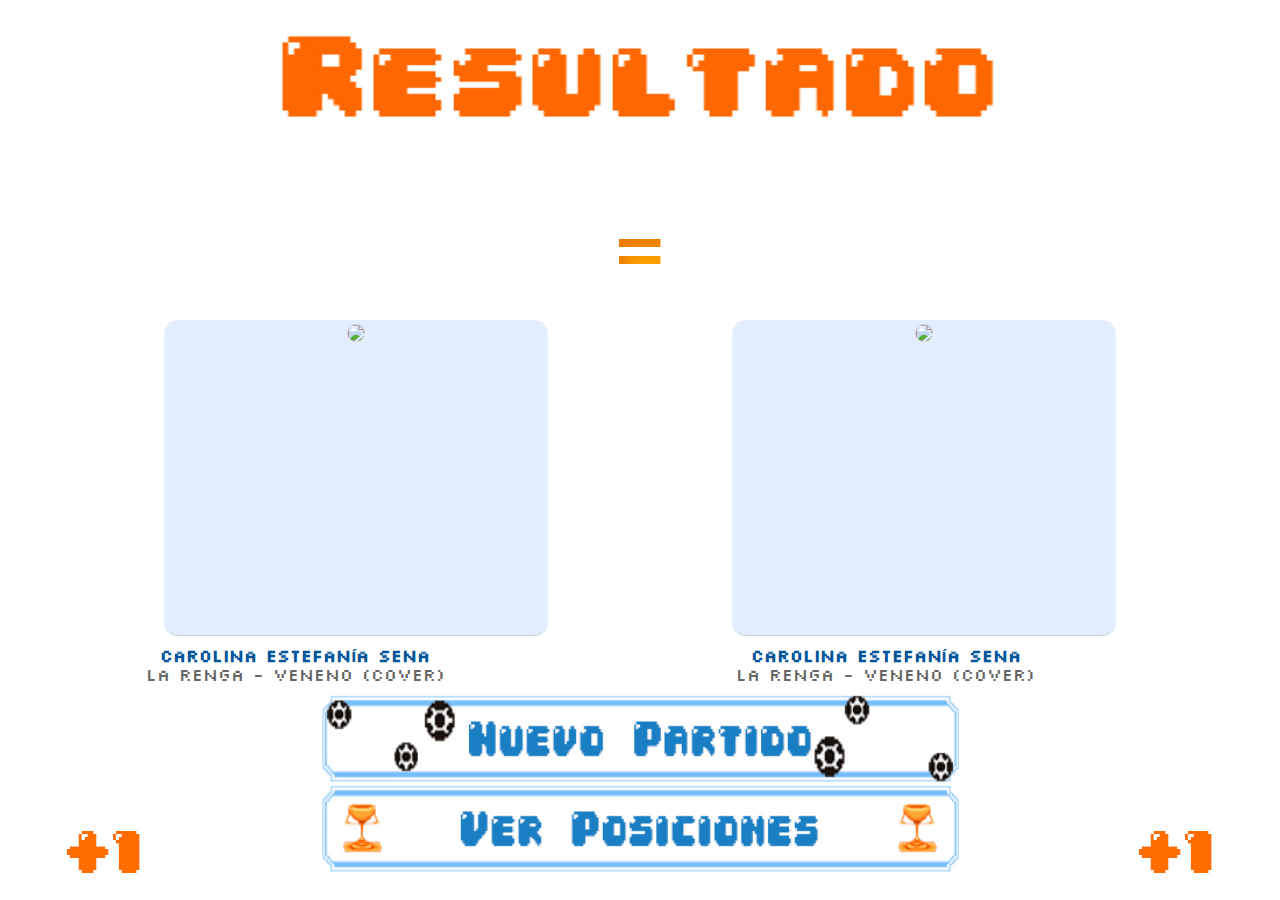
==== www/empate.html @ bfbac4f6 "Guardo en local storage el resultado del partido" ====
<!DOCTYPE html>
<!--
To change this license header, choose License Headers in Project Properties.
To change this template file, choose Tools | Templates
and open the template in the editor.
-->
<html>
    <head>

        <!--<meta http-equiv="Content-Security-Policy" content="default-src 'self' data: gap: https://ssl.gstatic.com 'unsafe-eval'; style-src 'self' 'unsafe-inline'; media-src *">-->
        <meta name="format-detection" content="telephone=no">
        <meta name="msapplication-tap-highlight" content="no">
        <meta name="viewport" content="user-scalable=no, initial-scale=1, maximum-scale=1, minimum-scale=1, width=device-width">
        <link rel="stylesheet" href="css/style.css" type="text/css"/>
        <title>Torneo de bandas - Descubrí música jugando</title>
        <link href="//netdna.bootstrapcdn.com/font-awesome/3.1.1/css/font-awesome.min.css" rel="stylesheet"/>
        <link rel="stylesheet" href="fonts/Silkscreen-fontfacekit/stylesheet.css" type="text/css" media="all" />

        <script type="text/javascript">
            var baseURILayout = "http://www.comunidadfusa.com";
            var baseURIHashLayout = "http://www.comunidadfusa.com";
            var url_fusa_home = "http://www.comunidadfusa.com";
        </script>
        <script type="text/javascript" src="js/sfJQueryUIPlugin/js/jquery-1.7.2.min.js"></script>
        <script type="text/javascript" src="js/jquery-simplemodal/jquery.simplemodal.1.4.2.min.js"></script>

    </head>
    <body>
        <div id="cargando" >Cargando...</div>
        <div class="contenedor contenedorPartido">
            <div class="cabeceraTorneo">
                <!--<img src="images/juegos/torneo-de-bandas/cabeceraTorneo.jpg" class="imagen-cabecera"/>-->
                <div id="clock-ticker" class="clearfix">
                    <div class="block">
                        <span class="flip-top" id="numsecs"></span>
                        <span class="flip-btm"></span>
                    </div>
                </div>
            </div>
            <div class="contenidoDelTorneo contenidoEmpate">
                <div class="tagline">
                    <img src="images/juegos/torneo-de-bandas/resultado.jpg"/>
                </div>

                <div id="jugadores" class="empate">
                    <div id="resultadoPlayer01">
                        <a href="" target="_blank">
                            <img src="http://www.comunidadfusa.com/uploads/bandas/thumbnail/BANDA_2335_53a9c5b_THUMB.jpg" >
                        </a>
                    </div>
                    <div class="igual"></div>
                    <div id="resultadoPlayer02">
                        <a href="" target="_blank">
                            <img src="http://www.comunidadfusa.com/uploads/bandas/thumbnail/BANDA_2335_53a9c5b_THUMB.jpg" >
                        </a>
                    </div>

                    <div id="nombreGanador">
                        <div class="nombreBandaGanadora">
                            <a href="" target="_blank">
                                Carolina Estefanía Sena 
                            </a>
                        </div>
                        <div class="nombreTema">La Renga - Veneno (cover)</div>
                    </div>
                    <div id="nombreGanador" class="nombreDerecha">
                        <div class="nombreBandaGanadora">
                            <a href="" target="_blank">
                                Carolina Estefanía Sena 
                            </a>
                        </div>
                        <div class="nombreTema">La Renga - Veneno (cover)</div>
                    </div>
                </div>

                <div id="partido-opciones">
                    <div id="btNuevoPartido">
                        <a href="partido.html"><img src="images/juegos/torneo-de-bandas/btNuevoPartido01.jpg"/></a>
                    </div>
                    <div id="btVerPosiciones">
                        <a href="posiciones.html"><img src="images/juegos/torneo-de-bandas/btPosiciones01.jpg"/></a>
                    </div>
                </div>

                <div id="resultadoPuntajeEmpate">
                    <div id="puntaje1"></div>
                    <div id="puntaje12"></div>
                </div>
            </div>

        </div>

        <script type="text/javascript" src="cordova.js"></script>
        <script src="js/torneoBandas.js" type="text/javascript"></script>
        <script src="js/opcionesGanadorTorneo.js" type="text/javascript"></script>
        <script type="text/javascript" src="js/index.js"></script>
        <script type="text/javascript" src="js/jquery.jPlayer/jquery.jplayer.min.js"></script>
        <script src="js/resultado.js" type="text/javascript"></script>
        <script type="text/javascript">
            resultado.init();
        </script>
    </body>
</html>
---- www/css/style.css ----
/*******************************************************************************
   Comunidad~fusa.com.ar
*******************************************************************************/
body {
    width: 100vw;    
    background-color: #FFF;
    max-height: 100vh;
}

.row {
    max-width: 100vw;
}

.tagline {
    width: 100vw;
}

.tagline img {
    margin-left: auto;
    margin-right: auto;
    display: block;
}

#elegiGanador img,
#escucha img{
    height: 18vh;
    margin-left: auto;
    margin-right: auto;
}

#elegiGanador img {
    display: none;
}

#escucha img {
    display: block;
}

.login{
    text-align: center;
}

.rounded{
    border-radius: 500px;
}
.login .form-control::-webkit-input-placeholder {
    text-align: center;
}

.login .form-control {
    border: 1px solid #ccc;
    height: 40px;
    text-align: center;
}
.login .form-group {
    margin: 20px;
}

.contenidoDelTorneo{
    text-align: center;
    background: #FFF;
    font-family: "SilkscreenNormal", sans-serif;
}

.home .cabecera img{
    width:16vw;
}
.home .cabecera .logo {
    width:62vw;
    margin-left: auto;
    margin-right: auto;
}

.contenedorPartido .imagen-cabecera {
    width:22vw;
    height:12vh;
    right: 20px;
    position: absolute;
    padding-bottom: 5vh;
}

.contenidoEmpate #partido-opciones {
    position: absolute;
    padding-left: 0;
    bottom: 3vh;
    width: 100vw;
    margin-left: auto;
    margin-right: auto;
    display: block;
}

.contenidoGanador  #partido-opciones {
    position: absolute;
    bottom: 3vh;
}

.contenidoGanador #partido-opciones img {
    margin-left: 4vw;
}

#partido-opciones img {
    width: 100%;
    margin-left: auto;
    margin-right: auto;
    display: block;
}
.remeraJugador {
    width: 36vw;
}


body{
    margin:0px;
    padding:0px;
}

.contenedor.home {
    padding:15px 10px;
}

.contenedor h2{
    color: orange;
}

#btReglas {
    text-decoration:none;
    background:url("../images/juegos/torneo-de-bandas/btReglas01.jpg");
    cursor:pointer;
    float:right;
    margin:155px 19px 0px 0px;
    width:123px;
    height:52px;
}
#btReglas:hover{
    background:url("../images/juegos/torneo-de-bandas/btReglas02.jpg");
}

#btNuevoPartido img,
#btVerPosiciones img{
    text-decoration:none;
    cursor:pointer;
    width:50vw;
    height:10vh;
}

.btPlay {
    width:60px;
    float:right;
    margin:0px 5px 0px 0px;
    display:none;
}

#reloadPlayer2,
#pausePlayer2,
#reloadPlayer1,
#pausePlayer1{
    width:60px;
    top: 5vh;
    right: 5vw;
    display:none;
}


#nextPlayer1,
#stopPlayer2{
    padding-top: 10px;
    width:50px;
    top: 5vh;
    left: 5vw;
    visibility: hidden;
}
/*#btVerPosiciones {
    text-decoration:none;
    background:url("../images/juegos/torneo-de-bandas/btPosiciones01.jpg");
    width:550px;
    height:60px;
    cursor:pointer;
}
#btVerPosiciones:hover{
    background:url("../images/juegos/torneo-de-bandas/btPosiciones02.jpg");
}*/
.tagline img {
    height: 18vh;
}
/* Jugadores */

#jugadores{
    width:100vw;
    padding:0;
    margin: 0 auto;
    text-align: center;
    vertical-align: top;
    clear: both;
}
#player02, #player01{
    -moz-border-radius: 14px;
    -webkit-border-radius: 14px;
    border-radius: 14px;
    display:inline-block;
    vertical-align: top;
}

.ganadorLocal {
    padding-left: 8vw;
}

.ganadorVisitante {
    padding-left: 8vw;
}

.ganadorLocal img, .ganadorVisitante img {
    margin-left: auto;
    margin-right: auto;
    display: block;
}

.empate {
    padding-left: 5vw;
}



#elegirResultado{
    width:100vw;
    height:100px;
    color:#666666;
    font-size:14px;
    text-align:center;
    display: none;
}

#resultadoPuntaje{
    margin:0 120px;
}

#elegirGanador, #elegirEmpate{
    width:60px;
    height:80px;
    cursor:pointer;
    -moz-border-radius: 14px;
    -webkit-border-radius: 14px;
    border-radius: 14px;
    display:none;
}
#elegirGanador:hover, #elegirEmpate:hover{
    background-color:#e1eeff;
    box-shadow:  0 1px 1px 0 rgba(0,0,0,.2);
    filter: none;
    -webkit-filter: grayscale(0%);
    border-bottom:#cfcfcf 1px solid;
}
/* Resultado Empate */
.igual{
    width:10vw;
    height:20vh;
    background: no-repeat center center url("../images/juegos/torneo-de-bandas/empate.png");
    margin:0px 20px;
    display:inline-block;
}
#resultadoPlayer02, #resultadoPlayer01{
    -moz-border-radius: 14px;
    -webkit-border-radius: 14px;
    border-radius: 14px;
    width:50vw;
    height:50vh;
    display:inline-block;
    cursor:pointer;
    border-bottom:#cfcfcf 1px solid;
    background-color:#e1eeff;
    margin: 0 auto;
}

#resultadoPlayer02 img, #resultadoPlayer01 img{
    max-height: 95%; 
    -moz-border-radius: 8px;
    -webkit-border-radius: 8px;
    border-radius: 8px;
    border:#d6d6d6 1px solid;
    margin-top:1%;
}
#puntaje1{
    position: absolute;
    bottom: 2vh;
    left: 5vw;
    width:80px;
    height:60px;
    background: url("../images/juegos/torneo-de-bandas/puntaje1.png");
}
#puntaje12{ 
    position: absolute;
    bottom: 2vh;
    width:80px;
    height:60px;
    background: url("../images/juegos/torneo-de-bandas/puntaje1.png");
    right: 5vw; 
}
/* resultado Ganador */
.ganador1{
    margin-left:210px;
}
#puntaje2{
    position: absolute;
    bottom: 5vh;
    width:140px;
    height:80px;
    background: url("../images/juegos/torneo-de-bandas/puntaje2.png");
    right: 5vw; 
}

.btVerMas {
    color:#f5f5f5;
    font-size:20px;
    font-weight:bold;
    padding:8px 24px;
    text-decoration:none;
    width:500px;
    height:25px;
    border-color:#3a77a4;
    background:#5393c2;
    background: -moz-linear-gradient(top, #5393c2 40%, #3a77a4);
    background: -webkit-linear-gradient(top, #5393c2 40%, #3a77a4);
    filter:  progid:DXImageTransform.Microsoft.gradient(startColorstr='#5393c2', endColorstr='#3a77a4');
    -moz-border-radius: 4px;
    -webkit-border-radius: 4px;
    border-radius: 4px;
    -moz-box-shadow: inset 0 1px 0 0 rgba(255,255,255,.4);
    -webkit-box-shadow: inset 0 1px 0 0 rgba(255,255,255,.4);
    box-shadow: inset 0 1px 0 0 rgba(255,255,255,.4);
    text-align:center;
    margin:10px 120px 0px;
    cursor:pointer;
    float:left;
}
.btVerMas:hover{
    background:#70aedd;
    background: -moz-linear-gradient(top, #70aedd 40%, #69a4d0);
    background: -webkit-linear-gradient(top, #70aedd 40%, #69a4d0);
    filter:  progid:DXImageTransform.Microsoft.gradient(startColorstr='#70aedd', endColorstr='#69a4d0');
    -moz-box-shadow: 0 1px 1px 0 rgba(0,0,0,.2), inset 0 1px 0 0 rgba(255,255,255,.4);
    -webkit-box-shadow: inset 0 1px 0 0 rgba(255,255,255,.4);
    box-shadow:  0 1px 1px 0 rgba(0,0,0,.2), inset 0 1px 0 0 rgba(255,255,255,.4);
}

#jugarPartido, #nuevoPartidoTorneo {
    margin-bottom: 20px;
}

img {
    border: 0;
}
a {
    text-decoration: none;
    font-weight: bold;
    color: #005499;
}
a:hover {
    text-decoration: underline;
}

/* nombre de banda + tema */

#nombreGanador{
    padding:5px;
    height: 40vh;
    text-align:center;
    display: inline-block;
    width: 40vw;
    vertical-align: top;
    padding-top: 10vh;
}
.nombreBandaGanadora{
    font-size:26px;
    text-align:center;
    font-weight:bold;
    color:#006699;
}
.nombreTema{
    font-size:18px;
    text-align:center;
    color:#666666;
}

#jugadores.empate #resultadoPlayer01, #jugadores.empate #resultadoPlayer02{
    -moz-border-radius: 14px;
    -webkit-border-radius: 14px;
    border-radius: 14px;
    width:30vw;
    height:35vh;
    display:inline-block;
    cursor:pointer;
    border-bottom:#cfcfcf 1px solid;
    background-color:#e1eeff;
    margin: 0 auto;
}

#jugadores.empate #nombreGanador {
    padding:10px 20px 0;
    height: 10vh;
    text-align:center;
    display: inline-block;
    width: 43vw;
    float: left;
}

#jugadores.empate .nombreBandaGanadora {
    font-size: 18px;
}

/* posiciones */
#ranking {
    text-align: center;
    margin: 0 30px;
    background: none!important;
    border: 0!important;
    font-family: "SilkscreenNormal", sans-serif;
}

#ranking ul li a {
    font-size: 26px;
}

#tabs-Banda,
#tabs-Tema,
#tabs-Usuarios {
    padding: 15px 0!important;
}

#puestoN{
    height:110px;
    display:block;
    -webkit-border-radius: 14px;
    border-radius: 14px;
    padding:5px 8px;
    border-bottom:#e0e0e0 1px solid;
    text-align: left;
    margin: 10px 0!important;
}
#puestoN:hover{
    background-color:#e1eeff;
    -webkit-border-radius: 14px;
    border-radius: 14px;
}
#imagenBanda{
    float:left;
    padding:5px;
    margin:3px;
    z-index: 1000;
}
.imgPuestos img{
    width:60px !important;
    height:60px !important;
    -webkit-border-radius: 8px;
    border-radius: 8px;
    border: 2px solid #d0d0d0;
}
#puestoNumero{
    font-size:60px !important;
    color:#989898;
    float:left;
    display:inline;
    margin-top:8px;
}
#nombreBanda{
    font-size: 24px !important;
    font-weight: bold !important;
    position: relative;
    top: 5px;
    color: #373737;
    display: inline;
}
#nombreTema{
    position:relative;
    top:10px;
    left:10px;
    font-size: 14px !important;
    color:#666666;
    padding:2px 0px;
}
#cantidadVotos{
    position:relative;
    top:10px;
    left:10px;
    font-size: 14px !important;
    color:#999999;
    height:20px !important;
}
#cantidadVotos img{ vertical-align:bottom;}
#compartir{
    font-family:Helvetica !important;
    font-size: 12px !important;
    margin:4px 10px;
    position:relative;
    left:150px;
    top:-11px;
}
.colorFusa {
    color: #ff6600 !important;
    font-weight: bold;
}

div#cargando {display: none;}
div#cargando, .cargando {
    border: 1px solid #666;
    width: 120px;
    height: 120px;
    top: 30%;
    margin-top: 0;
    padding-top: 7px;
    padding-left: 15px;
    -webkit-border-radius: 0.7em;
    -moz-border-radius: 0.7em;
    border-radius: 0.7em;
    -webkit-box-shadow: 0 0 5px rgba(0,0,0,.5);
    -moz-box-shadow: 0 0 5px rgba(0,0,0,.5);
    box-shadow: 0 0 5px rgba(0,0,0,.5);
    text-align: center;
    background: #fff url('../images/iconos/cargandoFusero.gif') no-repeat 50% 50%;
    position: fixed;
    _position: absolute;
    left:42%;
    z-index: 5000;
}

/** basic style sets **/

#clock-ticker { 
    width:5vw;
    height:5vh;
    right: 30px;
    position: absolute;
    display: none;
}
#clock-ticker .block { 
    /*    position: relative; 
        color: #000; 
        font-weight: bold; 
        margin-left: 230px; 
        margin-top: -18px;*/
}

#player01 #clock-ticker .block { 
    color: #FF8C00; 
}

#clock-ticker .block .flip-top { 
    width: 88px; 
    height: 39px; 
    line-height: 75px; 
    font-size: 30px; 
}
#clock-ticker .block .flip-btm { 
    width: 88px; 
    height: 40px; 
    text-align: center; 
}

#clock-ticker .block .label { color: #fbfbfb; font-weight: bold; font-size: 14px; text-transform: uppercase; width: 88px; line-height: 35px; text-align: center; font-family: "Calibri", Arial, sans-serif; text-shadow: 1px 1px 0px #333; }

.clearfix:after { content: "."; display: block; clear: both; visibility: hidden; line-height: 0; height: 0; }
.clearfix { display: inline-block; }

/* Footer */
#bloqueInferior{
    position:relative;
    top: 0;
    clear: both;
}
#bloqueInferior{
    background-color:#d5e7f4;
    height:60px;
    width:100%;
    text-align:center;
    color:#8b8b8b;
    font-size:16px;
    font-family:Verdana, Arial, Helvetica, sans-serif;
    padding-top: 40px;
}
#redesSocialesPreHome{
    width:890px;
    height:60px !important;
    max-height:60px !important;
    position:relative;
    left:50%;
    margin-left:-500px;
    margin-top:-35px;
}
#redesSocialesPreHome a{
    float:right;
    margin-right:3px;
    opacity:0.4;
    filter:alpha(opacity=40);
}
#redesSocialesPreHome a:hover{
    opacity:1;
    filter:alpha(opacity=100);
}


#miniBarraMenu{
    padding:5px 0 0 0 !important;
}

#reglasDelJuego {
    display: none;
}

/* Overlay */
#simplemodal-overlay {background-color:#000; cursor:wait;}

/* Container */
#simplemodal-container {color:#000; background-color:#FFF; border:4px solid #444; padding:12px; font-size:15px; height:585px; width: 750px;}
#simplemodal-container .simplemodal-data {padding:8px;}
#simplemodal-container a {color:#aaa;}
#simplemodal-container a.modalCloseImg {background:url("../images/iconos/x.png") no-repeat; width:25px; height:29px; display:inline; z-index:3200; position:absolute; top:-15px; right:-16px; cursor:pointer;}
#simplemodal-container h2 {color:#84b8d9; margin-top: 0px; }
#simplemodal-container {text-align: left;}

.barraDeUsuario {
    font-family: "SilkscreenNormal", sans-serif;
    font-size: 22px;
    padding: 0 20px;
    position: relative;
    text-align: center;
}
.torneo-puntos-usuario {
    margin-left: 500px;
    text-align: left;
}

.cantidadMonedas, .nombrePlayer {
    display: inline-block;
    color: blue;
}

/* Opciones fusa tema ganador */
.ganador-opciones {
    margin: 10px 0;
    text-align: center;
}
.agregar-lista {
    position: relative;
    margin: 0 auto;
    width: 40px;
}
.agregar-lista:hover ul {
    display: block;
}
.agregar-lista ul {
    list-style: none;
    position: absolute;
    border: 1px solid #EEE;
    padding: 0;
    background: #FEFEFE;
    text-align: left;
    width: 150px;
    margin: 0;
    bottom: 0;
    left: 30px;
    display: none;
}
.agregar-lista ul li {
    padding: 10px 20px;
    cursor: pointer;
}

.agregar-lista ul li:hover {
    background-color: #F0F0F0;
}
#mensaje-lista {
    position: absolute;
    width: 300px;
    border: 1px solid mediumturquoise;
    background-color: lightskyblue;
    color: lightyellow;
    padding: 10px;
}

.notas-musicales img {
    width: 35px;
    height: 30px;
    visibility: hidden;
}

.versus {
    padding-top: 20vh;
}

#reloadPlayer2,
#pausePlayer2{
    position: absolute;
    width:55px;
    top: 5vh;
    right: 5vw;
    display:none;
}

#reloadPlayer1,
#pausePlayer1{
    position: absolute;
    width:55px;
    top: 5vh;
    left: 5vw;
    display:none;
    margin: 0;
}

.contenedorEmpate {
    padding-top: 18vh;
}
---- www/fonts/Silkscreen-fontfacekit/stylesheet.css ----
/* Generated by Font Squirrel (http://www.fontsquirrel.com) on May 9, 2013 11:14:11 PM America/New_York */



@font-face {
    font-family: 'SilkscreenNormal';
    src: url('slkscr-webfont.eot');
    src: url('slkscr-webfont.eot?#iefix') format('embedded-opentype'),
         url('slkscr-webfont.woff') format('woff'),
         url('slkscr-webfont.ttf') format('truetype'),
         url('slkscr-webfont.svg#SilkscreenNormal') format('svg');
    font-weight: normal;
    font-style: normal;

}

@font-face {
    font-family: 'SilkscreenBold';
    src: url('slkscrb-webfont.eot');
    src: url('slkscrb-webfont.eot?#iefix') format('embedded-opentype'),
         url('slkscrb-webfont.woff') format('woff'),
         url('slkscrb-webfont.ttf') format('truetype'),
         url('slkscrb-webfont.svg#SilkscreenBold') format('svg');
    font-weight: normal;
    font-style: normal;

}

@font-face {
    font-family: 'SilkscreenExpandedNormal';
    src: url('slkscre-webfont.eot');
    src: url('slkscre-webfont.eot?#iefix') format('embedded-opentype'),
         url('slkscre-webfont.woff') format('woff'),
         url('slkscre-webfont.ttf') format('truetype'),
         url('slkscre-webfont.svg#SilkscreenExpandedNormal') format('svg');
    font-weight: normal;
    font-style: normal;

}

@font-face {
    font-family: 'SilkscreenExpandedBold';
    src: url('slkscreb-webfont.eot');
    src: url('slkscreb-webfont.eot?#iefix') format('embedded-opentype'),
         url('slkscreb-webfont.woff') format('woff'),
         url('slkscreb-webfont.ttf') format('truetype'),
         url('slkscreb-webfont.svg#SilkscreenExpandedBold') format('svg');
    font-weight: normal;
    font-style: normal;

}
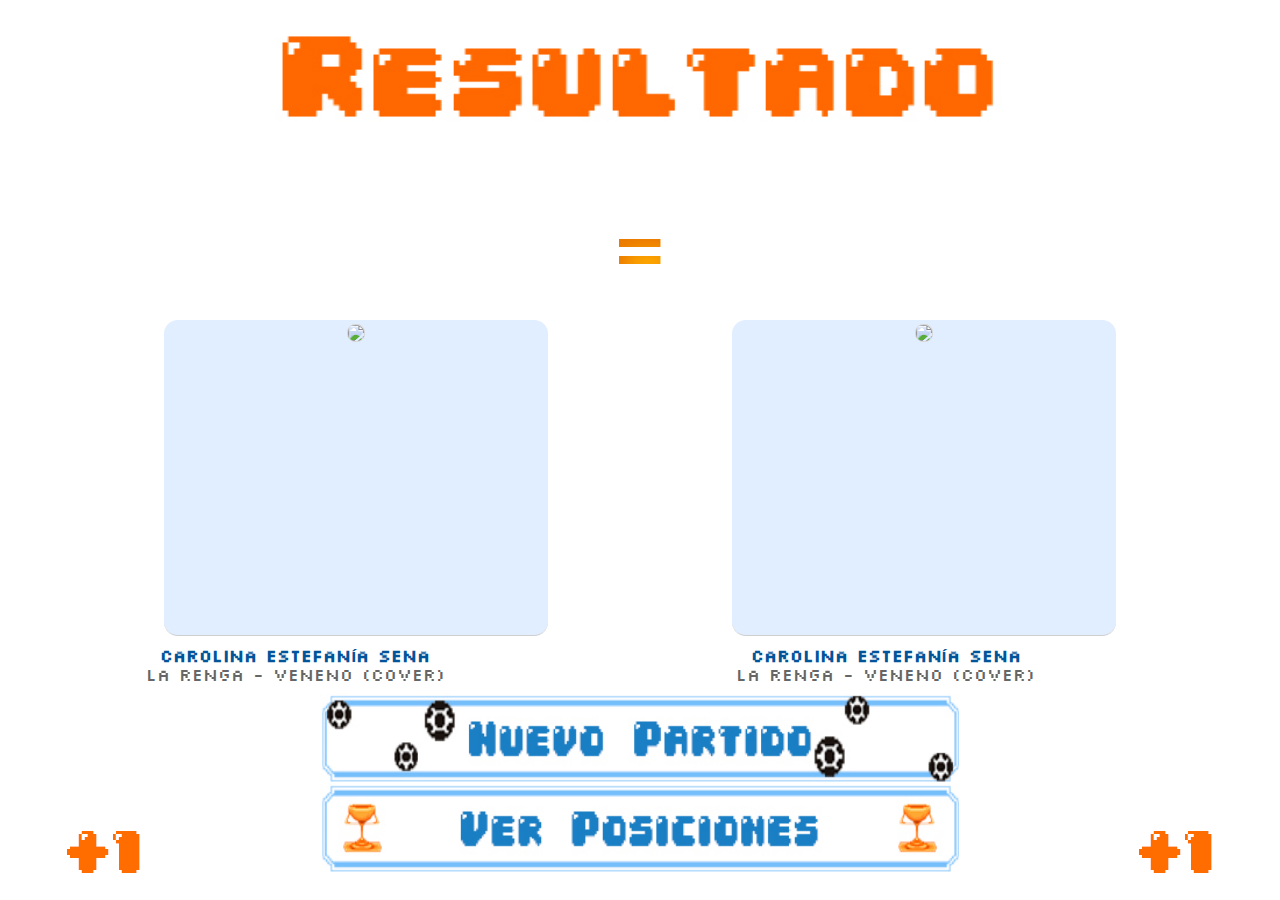
==== commit 12958c3f: "Listo con los resultados" ====
--- a/www/empate.html
+++ b/www/empate.html
@@ -55,7 +55,7 @@
                         </a>
                     </div>
 
-                    <div id="nombreGanador">
+                    <div id="nombreLocal" class="nombreGanador">
                         <div class="nombreBandaGanadora">
                             <a href="" target="_blank">
                                 Carolina Estefanía Sena 
@@ -63,7 +63,7 @@
                         </div>
                         <div class="nombreTema">La Renga - Veneno (cover)</div>
                     </div>
-                    <div id="nombreGanador" class="nombreDerecha">
+                    <div id="nombreVisitante" class="nombreDerecha nombreGanador">
                         <div class="nombreBandaGanadora">
                             <a href="" target="_blank">
                                 Carolina Estefanía Sena 
--- a/www/css/style.css
+++ b/www/css/style.css
@@ -270,13 +270,23 @@
     margin: 0 auto;
 }
 
-#resultadoPlayer02 img, #resultadoPlayer01 img{
+.contenidoGanador #resultadoPlayer01 img{
     max-height: 95%; 
     -moz-border-radius: 8px;
     -webkit-border-radius: 8px;
     border-radius: 8px;
     border:#d6d6d6 1px solid;
     margin-top:1%;
+}
+
+.contenidoEmpate #resultadoPlayer02 img, .contenidoEmpate #resultadoPlayer01 img{
+    height: 33vh; 
+    -moz-border-radius: 8px;
+    -webkit-border-radius: 8px;
+    border-radius: 8px;
+    border:#d6d6d6 1px solid;
+    margin-top:1%;
+    max-width: 28vw;
 }
 #puntaje1{
     position: absolute;
@@ -359,7 +369,7 @@
 
 /* nombre de banda + tema */
 
-#nombreGanador{
+.nombreGanador{
     padding:5px;
     height: 40vh;
     text-align:center;
@@ -393,7 +403,7 @@
     margin: 0 auto;
 }
 
-#jugadores.empate #nombreGanador {
+#jugadores.empate .nombreGanador {
     padding:10px 20px 0;
     height: 10vh;
     text-align:center;
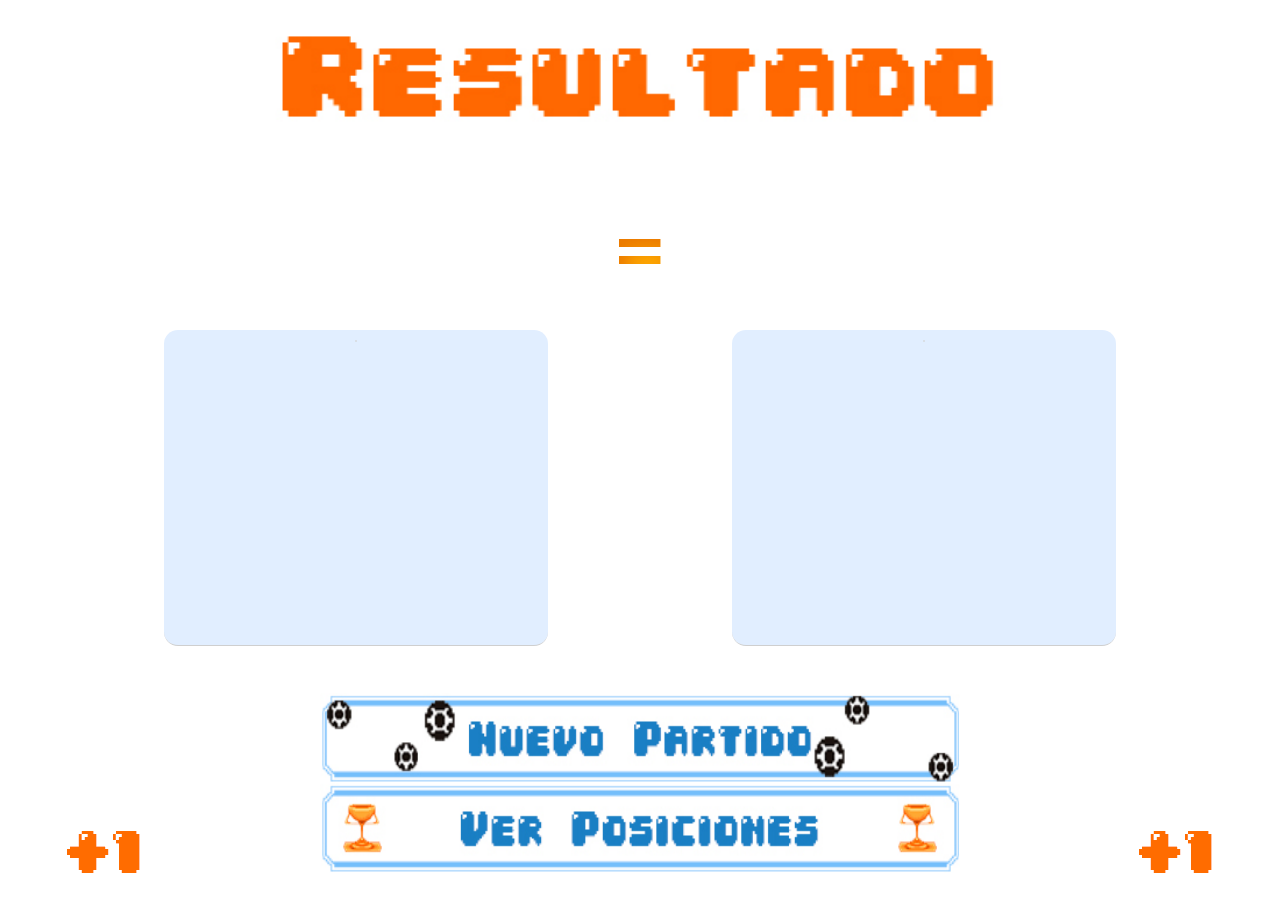
==== commit 421af514: "Listo con los resultados" ====
--- a/www/empate.html
+++ b/www/empate.html
@@ -45,31 +45,31 @@
                 <div id="jugadores" class="empate">
                     <div id="resultadoPlayer01">
                         <a href="" target="_blank">
-                            <img src="http://www.comunidadfusa.com/uploads/bandas/thumbnail/BANDA_2335_53a9c5b_THUMB.jpg" >
+                            <img src="" >
                         </a>
                     </div>
                     <div class="igual"></div>
                     <div id="resultadoPlayer02">
                         <a href="" target="_blank">
-                            <img src="http://www.comunidadfusa.com/uploads/bandas/thumbnail/BANDA_2335_53a9c5b_THUMB.jpg" >
+                            <img src="" >
                         </a>
                     </div>
 
                     <div id="nombreLocal" class="nombreGanador">
                         <div class="nombreBandaGanadora">
                             <a href="" target="_blank">
-                                Carolina Estefanía Sena 
+                                
                             </a>
                         </div>
-                        <div class="nombreTema">La Renga - Veneno (cover)</div>
+                        <div class="nombreTema"></div>
                     </div>
                     <div id="nombreVisitante" class="nombreDerecha nombreGanador">
                         <div class="nombreBandaGanadora">
                             <a href="" target="_blank">
-                                Carolina Estefanía Sena 
+                                
                             </a>
                         </div>
-                        <div class="nombreTema">La Renga - Veneno (cover)</div>
+                        <div class="nombreTema"></div>
                     </div>
                 </div>
 
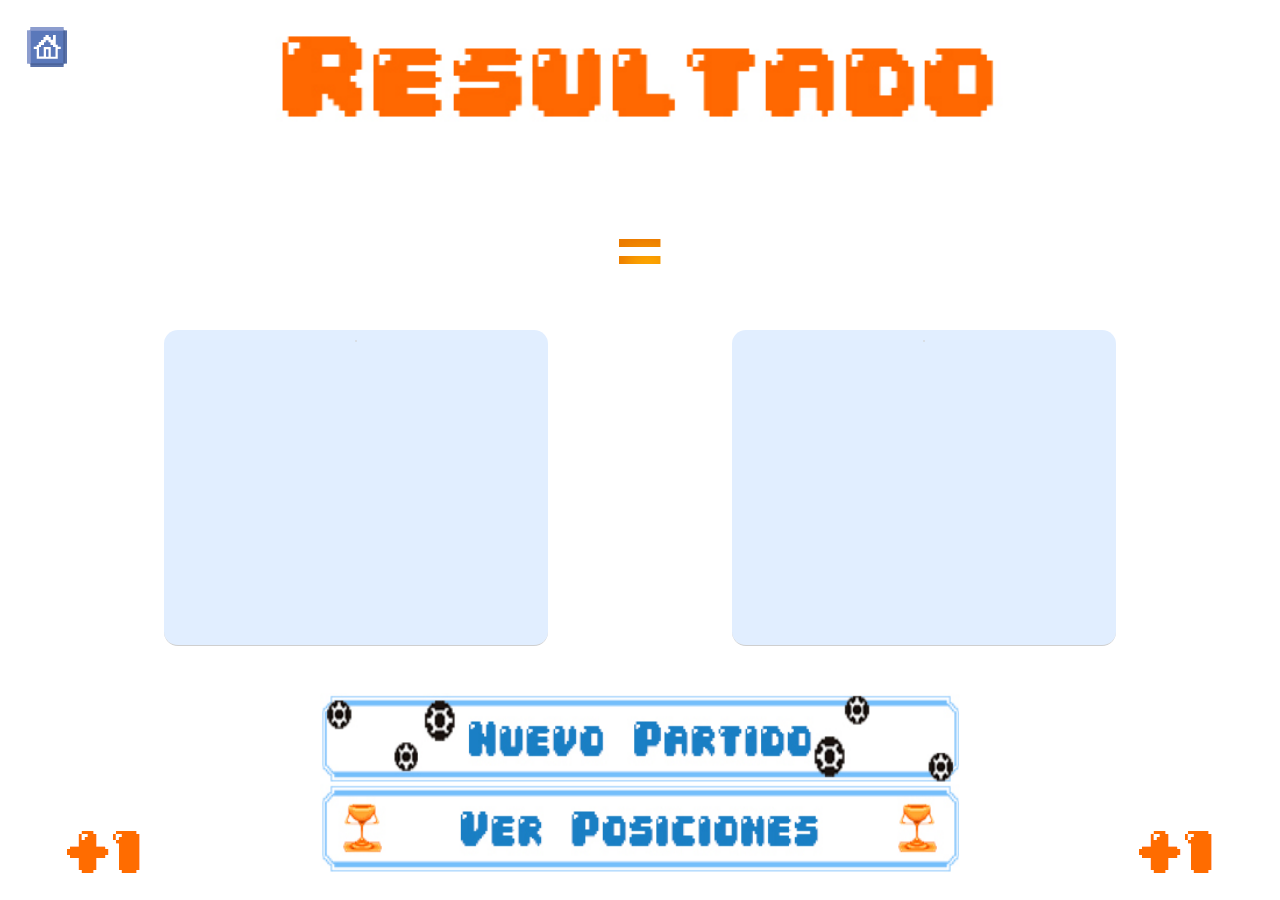
==== commit 554ca074: "Boton de home para volver en resultado, reglas y posiciones" ====
--- a/www/empate.html
+++ b/www/empate.html
@@ -28,6 +28,11 @@
     <body>
         <div id="cargando" >Cargando...</div>
         <div class="contenedor contenedorPartido">
+
+            <a href="index.html" class="home-btn">
+                <img src="images/juegos/torneo-de-bandas/home.png" alt="home">
+            </a>
+
             <div class="cabeceraTorneo">
                 <!--<img src="images/juegos/torneo-de-bandas/cabeceraTorneo.jpg" class="imagen-cabecera"/>-->
                 <div id="clock-ticker" class="clearfix">
@@ -91,10 +96,6 @@
         </div>
 
         <script type="text/javascript" src="cordova.js"></script>
-        <script src="js/torneoBandas.js" type="text/javascript"></script>
-        <script src="js/opcionesGanadorTorneo.js" type="text/javascript"></script>
-        <script type="text/javascript" src="js/index.js"></script>
-        <script type="text/javascript" src="js/jquery.jPlayer/jquery.jplayer.min.js"></script>
         <script src="js/resultado.js" type="text/javascript"></script>
         <script type="text/javascript">
             resultado.init();
--- a/www/css/style.css
+++ b/www/css/style.css
@@ -56,6 +56,11 @@
     margin: 20px;
 }
 
+.home-btn {
+    position: absolute;
+    margin: 3vh;
+}
+
 .contenidoDelTorneo{
     text-align: center;
     background: #FFF;
@@ -98,6 +103,10 @@
     margin-left: 4vw;
 }
 
+.home #partido-opciones img {
+    width: 60vw;
+}
+
 #partido-opciones img {
     width: 100%;
     margin-left: auto;
@@ -114,12 +123,13 @@
     padding:0px;
 }
 
-.contenedor.home {
+.contenedor.home, .contenedor.login {
     padding:15px 10px;
 }
 
 .contenedor h2{
     color: orange;
+    text-align: center;
 }
 
 #btReglas {
@@ -257,6 +267,7 @@
     margin:0px 20px;
     display:inline-block;
 }
+
 #resultadoPlayer02, #resultadoPlayer01{
     -moz-border-radius: 14px;
     -webkit-border-radius: 14px;
@@ -268,6 +279,7 @@
     border-bottom:#cfcfcf 1px solid;
     background-color:#e1eeff;
     margin: 0 auto;
+    position: relative;
 }
 
 .contenidoGanador #resultadoPlayer01 img{
@@ -310,11 +322,12 @@
 }
 #puntaje2{
     position: absolute;
-    bottom: 5vh;
-    width:140px;
-    height:80px;
-    background: url("../images/juegos/torneo-de-bandas/puntaje2.png");
-    right: 5vw; 
+    bottom: 0vh;
+    width: 17vw;
+    height: 18vh;
+    background: url(../images/juegos/torneo-de-bandas/puntaje2.png);
+    background-size: contain;
+    right: 0vw; 
 }
 
 .btVerMas {
@@ -404,7 +417,7 @@
 }
 
 #jugadores.empate .nombreGanador {
-    padding:10px 20px 0;
+    padding:10px 18px;
     height: 10vh;
     text-align:center;
     display: inline-block;
@@ -417,17 +430,7 @@
 }
 
 /* posiciones */
-#ranking {
-    text-align: center;
-    margin: 0 30px;
-    background: none!important;
-    border: 0!important;
-    font-family: "SilkscreenNormal", sans-serif;
-}
-
-#ranking ul li a {
-    font-size: 26px;
-}
+
 
 #tabs-Banda,
 #tabs-Tema,
@@ -614,6 +617,11 @@
     display: none;
 }
 
+.contenedor.reglas{
+    text-align: left;
+    padding: 1vw 3vw;
+}
+
 /* Overlay */
 #simplemodal-overlay {background-color:#000; cursor:wait;}
 
@@ -635,6 +643,10 @@
 .torneo-puntos-usuario {
     margin-left: 500px;
     text-align: left;
+}
+
+.datos-usuario {
+    margin-top: 8vh;
 }
 
 .cantidadMonedas, .nombrePlayer {
@@ -716,4 +728,49 @@
 
 .contenedorEmpate {
     padding-top: 18vh;
-}+}
+
+/************** POSICIONES *************************/
+.cabeceraPosiciones img {
+    height: 20vh;
+    margin-left: auto;
+    margin-right: auto;
+    display: block;
+}
+
+#ranking {
+    text-align: center;
+    margin: 0 30px;
+    background: none!important;
+    border: 0!important;
+    font-family: "SilkscreenNormal", sans-serif;
+}
+
+#ranking ul li a {
+    font-size: 18px;
+}
+
+.contenedorPosiciones #partido-opciones {
+    width: 100vw;
+}
+
+.contenedorPosiciones #partido-opciones img {
+    width: 70vw;
+    height: 17vh;
+    padding-bottom: 10px;
+}
+/************** FIN POSICIONES *************************/
+
+/************** REDES SOCIALES *************************/
+#redesSociales {
+    position: absolute;
+    bottom: 1vh;
+    right: 1vw;
+}
+
+#redesSociales img {
+    height: 12vh;
+}
+
+
+/************** REDES SOCIALES *************************/
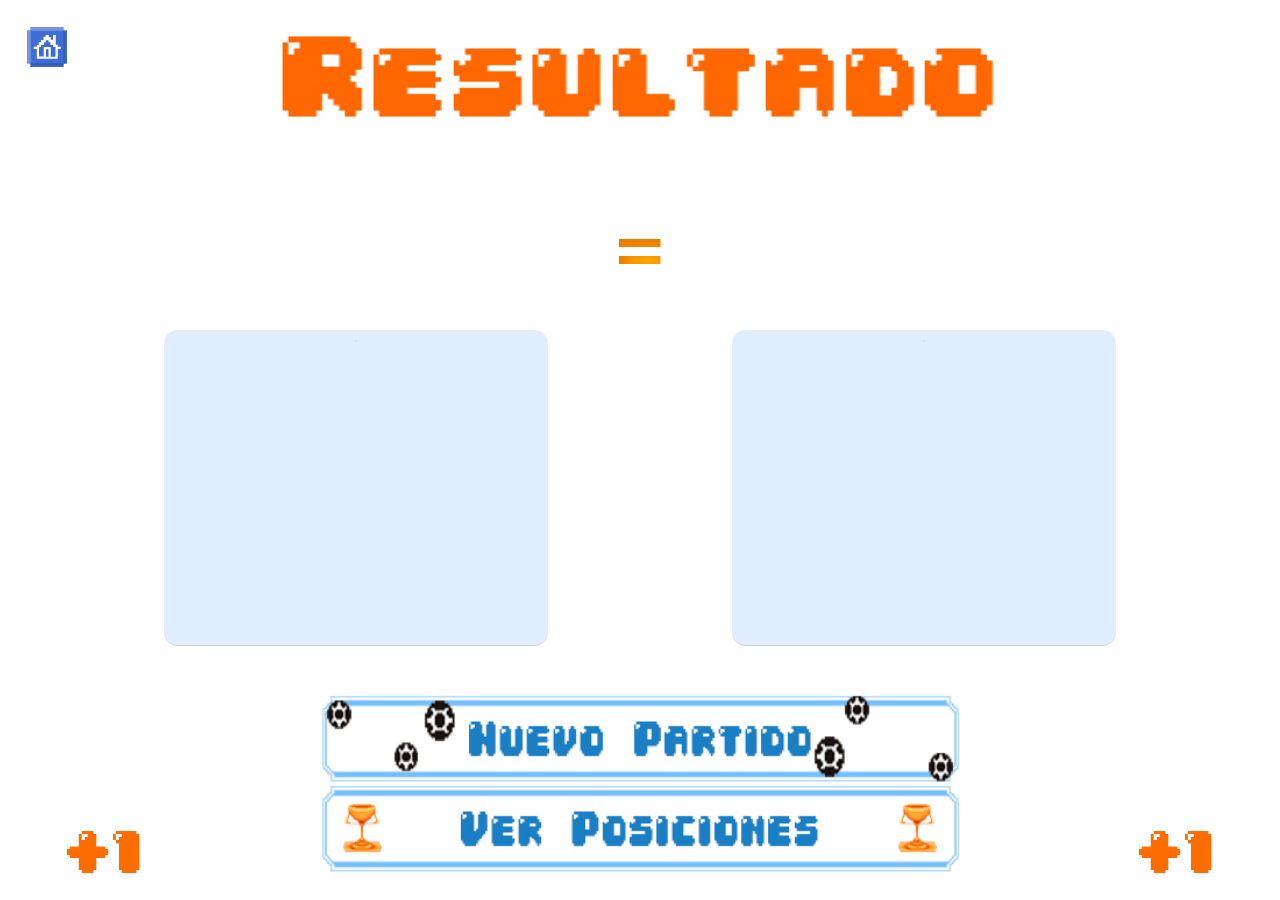
==== commit 27fe73f7: "Arreglo de scripts y limpieza de html" ====
--- a/www/empate.html
+++ b/www/empate.html
@@ -21,9 +21,6 @@
             var baseURIHashLayout = "http://www.comunidadfusa.com";
             var url_fusa_home = "http://www.comunidadfusa.com";
         </script>
-        <script type="text/javascript" src="js/sfJQueryUIPlugin/js/jquery-1.7.2.min.js"></script>
-        <script type="text/javascript" src="js/jquery-simplemodal/jquery.simplemodal.1.4.2.min.js"></script>
-
     </head>
     <body>
         <div id="cargando" >Cargando...</div>
@@ -63,7 +60,7 @@
                     <div id="nombreLocal" class="nombreGanador">
                         <div class="nombreBandaGanadora">
                             <a href="" target="_blank">
-                                
+
                             </a>
                         </div>
                         <div class="nombreTema"></div>
@@ -71,7 +68,7 @@
                     <div id="nombreVisitante" class="nombreDerecha nombreGanador">
                         <div class="nombreBandaGanadora">
                             <a href="" target="_blank">
-                                
+
                             </a>
                         </div>
                         <div class="nombreTema"></div>
@@ -95,7 +92,9 @@
 
         </div>
 
+        <script type="text/javascript" src="js/sfJQueryUIPlugin/js/jquery-1.7.2.min.js"></script>
         <script type="text/javascript" src="cordova.js"></script>
+        <script src="js/lib/GALocalStorage.js" type="text/javascript"></script>
         <script src="js/resultado.js" type="text/javascript"></script>
         <script type="text/javascript">
             resultado.init();
--- a/www/css/style.css
+++ b/www/css/style.css
@@ -130,19 +130,6 @@
 .contenedor h2{
     color: orange;
     text-align: center;
-}
-
-#btReglas {
-    text-decoration:none;
-    background:url("../images/juegos/torneo-de-bandas/btReglas01.jpg");
-    cursor:pointer;
-    float:right;
-    margin:155px 19px 0px 0px;
-    width:123px;
-    height:52px;
-}
-#btReglas:hover{
-    background:url("../images/juegos/torneo-de-bandas/btReglas02.jpg");
 }
 
 #btNuevoPartido img,
@@ -622,17 +609,6 @@
     padding: 1vw 3vw;
 }
 
-/* Overlay */
-#simplemodal-overlay {background-color:#000; cursor:wait;}
-
-/* Container */
-#simplemodal-container {color:#000; background-color:#FFF; border:4px solid #444; padding:12px; font-size:15px; height:585px; width: 750px;}
-#simplemodal-container .simplemodal-data {padding:8px;}
-#simplemodal-container a {color:#aaa;}
-#simplemodal-container a.modalCloseImg {background:url("../images/iconos/x.png") no-repeat; width:25px; height:29px; display:inline; z-index:3200; position:absolute; top:-15px; right:-16px; cursor:pointer;}
-#simplemodal-container h2 {color:#84b8d9; margin-top: 0px; }
-#simplemodal-container {text-align: left;}
-
 .barraDeUsuario {
     font-family: "SilkscreenNormal", sans-serif;
     font-size: 22px;
